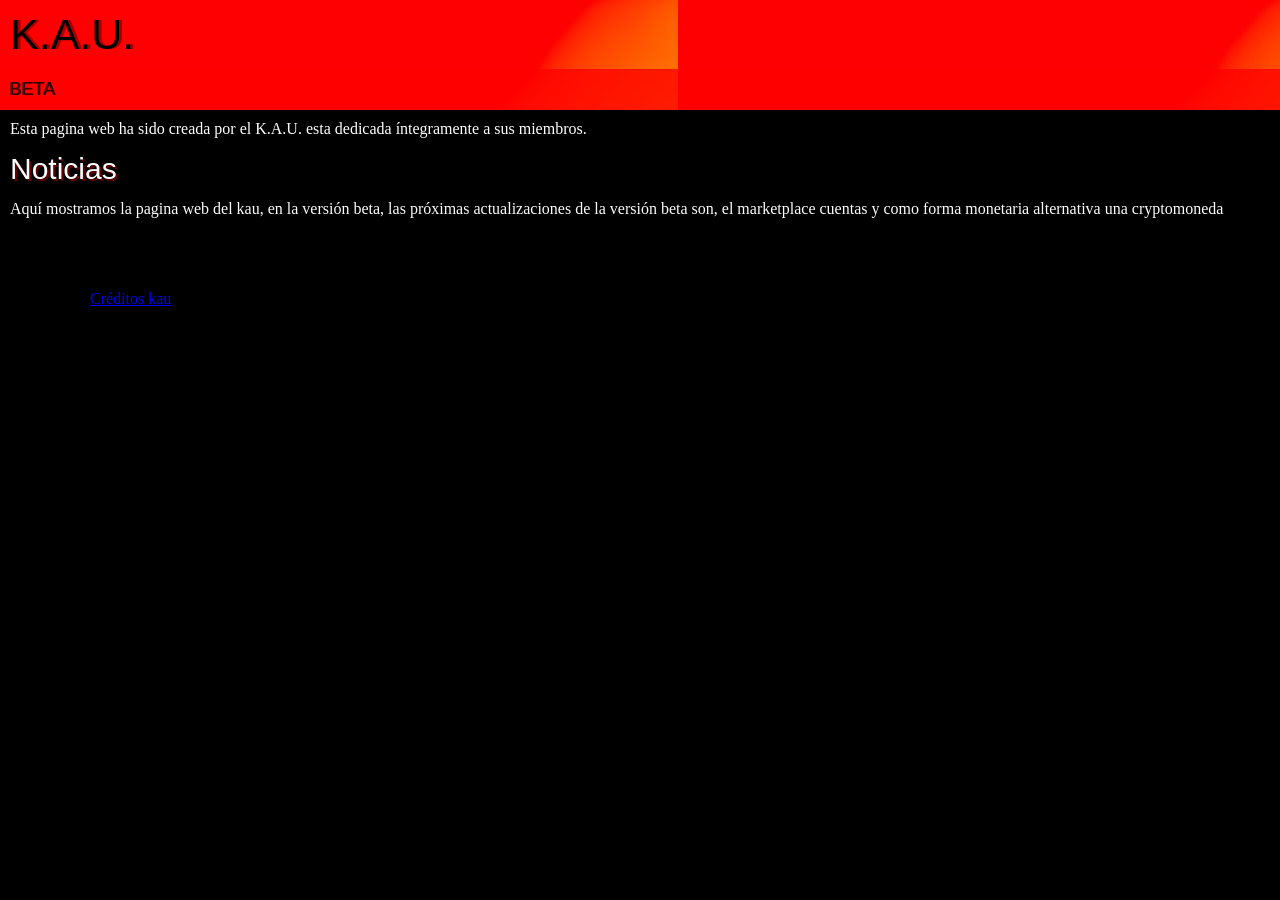
==== index.html @ 77ebacda "Fix stylesheet link path in index.html" ====
<!DOCTYPE html>
<html lang="">
<head>
<meta charset="UTF-8">
<meta name="viewport" content="width=device-width, initial-scale=1.0">
<meta name="generator" content="Silex v3.9.0">
<link rel="stylesheet" href="css/index-ae5b39160dc2de543ca246eb3b9f80047c3b11d22a035cbf97f714719ee43699.css" />





<link href="https://fonts.googleapis.com" rel="preconnect" ><link href="https://fonts.googleapis.com/css2" rel="preconnect" crossorigin ><link href="https://fonts.googleapis.com/css2?family=Aclonica&display=swap" rel="stylesheet" ><link href="https://fonts.googleapis.com/css2?family=Abyssinica+SIL&display=swap" rel="stylesheet" ></head>
<body id="iwjx"><div id="ip8m4" class="silex-default-container"><div class="silex-default-text" id="ilp3z">K.A.U.</div><div class="silex-default-text" id="ikdom">BETA</div></div><div class="silex-default-text" id="iqjkf">Esta pagina web ha sido creada por el K.A.U. esta dedicada íntegramente a sus miembros.</div><div class="silex-default-text" id="i7jyf">Noticias</div><div class="silex-default-container" id="imrfn"><div class="silex-default-text" id="if2fw">Aquí mostramos la pagina web del kau, en la versión beta, las próximas actualizaciones de la versión beta son, el marketplace cuentas y como forma monetaria alternativa una cryptomoneda</div></div>Marketplace<A id="i14nac" href="./cryptomoneda.html" class="silex-default-text">Créditos kau</A></body>
</html>
---- css/index-ae5b39160dc2de543ca246eb3b9f80047c3b11d22a035cbf97f714719ee43699.css ----
* { box-sizing: border-box; } body {margin: 0;}.silex-default-container{min-height:100px;}.silex-default-text{padding:10px;}body{background-color:#000000;}#ip8m4{background-image:url("../assets/elt.jpeg");}#ilp3z{font-family:Brush Script MT, sans-serif;font-size:43px;text-shadow:3px 0px 0px #a50000;}#ikdom{font-family:Brush Script MT, sans-serif;font-size:18px;text-decoration:none #cc1d1d #000000;opacity:0.78;text-shadow:-1px 0 0 black;background-color:#ff0000;}#iqjkf{color:#ffffff;}#i7jyf{color:#fcfcfc;font-family:Brush Script MT, sans-serif;font-size:30px;line-height:22px;letter-spacing:0px;text-shadow:2px 2px 0 #630000;}#if2fw{color:#fcfcfc;}@media (max-width: 768px){#ixudm{color:#e1e1e1;font-family:Brush Script MT, sans-serif;}bodyhtml{background-color:#000000;}}@media (max-width: 480px){#iqjkf{color:#ffffff;font-family:Verdana, Geneva, sans-serif;font-size:-6px;text-decoration:#edd8d8 #ffffff #fff8f8;}#if2fw{font-family:Brush Script MT, sans-serif;color:#fcfcfc;}#i14nac{color:#ffffff;}}
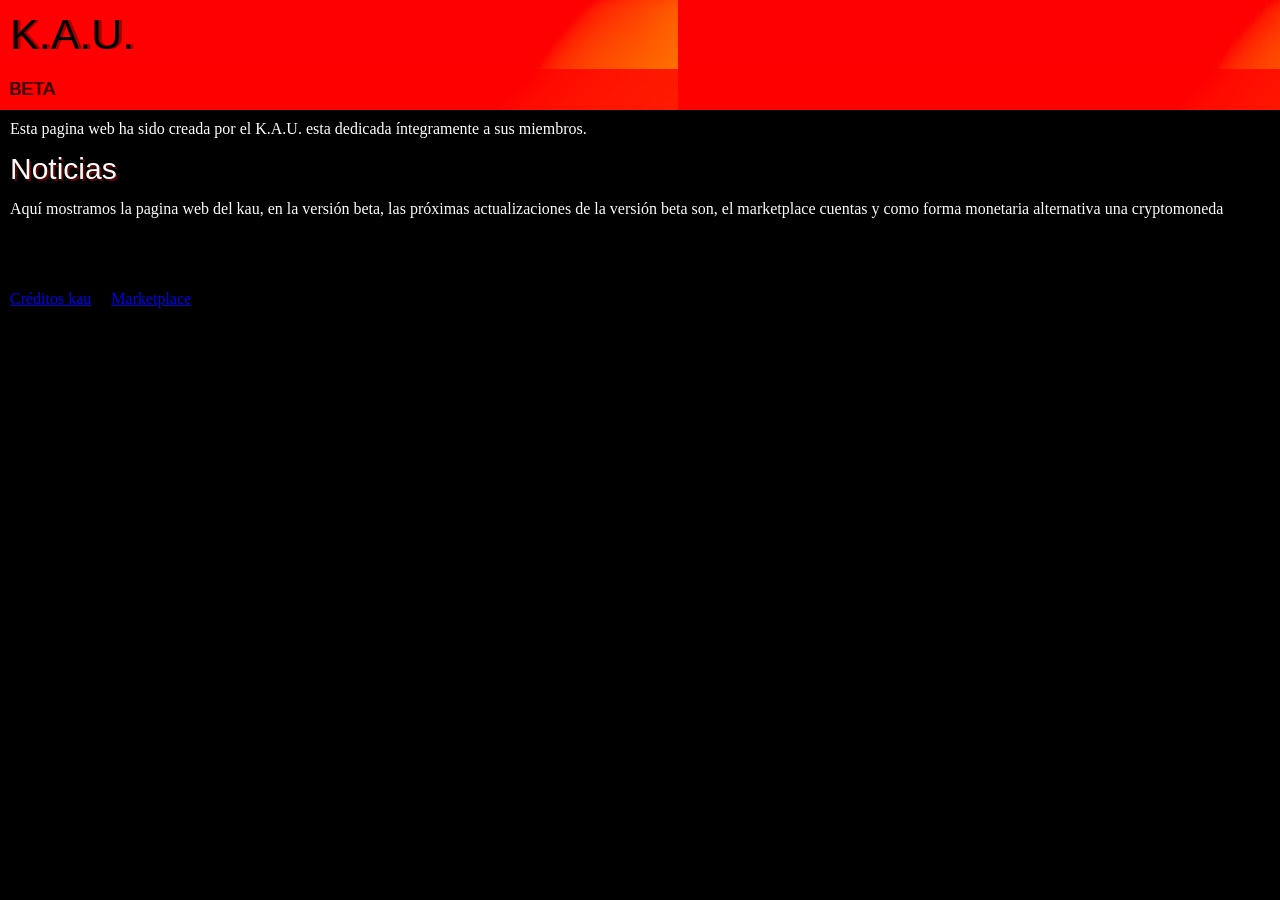
==== commit 67cce8f5: "Add files via upload" ====
--- a/index.html
+++ b/index.html
@@ -4,12 +4,12 @@
 <meta charset="UTF-8">
 <meta name="viewport" content="width=device-width, initial-scale=1.0">
 <meta name="generator" content="Silex v3.9.0">
-<link rel="stylesheet" href="css/index-ae5b39160dc2de543ca246eb3b9f80047c3b11d22a035cbf97f714719ee43699.css" />
+<link rel="stylesheet" href="/css/index-cbd0917a495015a91d7cd7247c90eb86c8bd8718e9deaddb13b81a8d6a9666ae.css" />
 
 
 
 
 
 <link href="https://fonts.googleapis.com" rel="preconnect" ><link href="https://fonts.googleapis.com/css2" rel="preconnect" crossorigin ><link href="https://fonts.googleapis.com/css2?family=Aclonica&display=swap" rel="stylesheet" ><link href="https://fonts.googleapis.com/css2?family=Abyssinica+SIL&display=swap" rel="stylesheet" ></head>
-<body id="iwjx"><div id="ip8m4" class="silex-default-container"><div class="silex-default-text" id="ilp3z">K.A.U.</div><div class="silex-default-text" id="ikdom">BETA</div></div><div class="silex-default-text" id="iqjkf">Esta pagina web ha sido creada por el K.A.U. esta dedicada íntegramente a sus miembros.</div><div class="silex-default-text" id="i7jyf">Noticias</div><div class="silex-default-container" id="imrfn"><div class="silex-default-text" id="if2fw">Aquí mostramos la pagina web del kau, en la versión beta, las próximas actualizaciones de la versión beta son, el marketplace cuentas y como forma monetaria alternativa una cryptomoneda</div></div>Marketplace<A id="i14nac" href="./cryptomoneda.html" class="silex-default-text">Créditos kau</A></body>
-</html>
+<body id="iwjx"><div id="ip8m4" class="silex-default-container"><div class="silex-default-text" id="ilp3z">K.A.U.</div><div class="silex-default-text" id="ikdom">BETA</div></div><div class="silex-default-text" id="iqjkf">Esta pagina web ha sido creada por el K.A.U. esta dedicada íntegramente a sus miembros.</div><div class="silex-default-text" id="i7jyf">Noticias</div><div class="silex-default-container" id="imrfn"><div class="silex-default-text" id="if2fw">Aquí mostramos la pagina web del kau, en la versión beta, las próximas actualizaciones de la versión beta son, el marketplace cuentas y como forma monetaria alternativa una cryptomoneda</div></div><A id="i14nac" href="./cryptomoneda.html" class="silex-default-text">Créditos kau</A><A id="i9fb7l" href="./cryptomoneda.html" class="silex-default-text">Marketplace</A></body>
+</html>
--- a/css/index-cbd0917a495015a91d7cd7247c90eb86c8bd8718e9deaddb13b81a8d6a9666ae.css
+++ b/css/index-cbd0917a495015a91d7cd7247c90eb86c8bd8718e9deaddb13b81a8d6a9666ae.css
@@ -0,0 +1 @@
+* { box-sizing: border-box; } body {margin: 0;}.silex-default-container{min-height:100px;}.silex-default-text{padding:10px;}body{background-color:#000000;}#ip8m4{background-image:url("../assets/elt.jpeg");}#ilp3z{font-family:Brush Script MT, sans-serif;font-size:43px;text-shadow:3px 0px 0px #a50000;}#ikdom{font-family:Brush Script MT, sans-serif;font-size:18px;text-decoration:none #cc1d1d #000000;opacity:0.78;text-shadow:-1px 0 0 black;background-color:#ff0000;}#iqjkf{color:#ffffff;}#i7jyf{color:#fcfcfc;font-family:Brush Script MT, sans-serif;font-size:30px;line-height:22px;letter-spacing:0px;text-shadow:2px 2px 0 #630000;}#if2fw{color:#fcfcfc;}@media (max-width: 768px){bodyhtml{background-color:#000000;}}@media (max-width: 480px){#iqjkf{color:#ffffff;font-family:Verdana, Geneva, sans-serif;font-size:-6px;text-decoration:#edd8d8 #ffffff #fff8f8;}#if2fw{font-family:Brush Script MT, sans-serif;color:#fcfcfc;}#i14nac{color:#ffffff;}#i9fb7l{color:#fdfdfd;}}
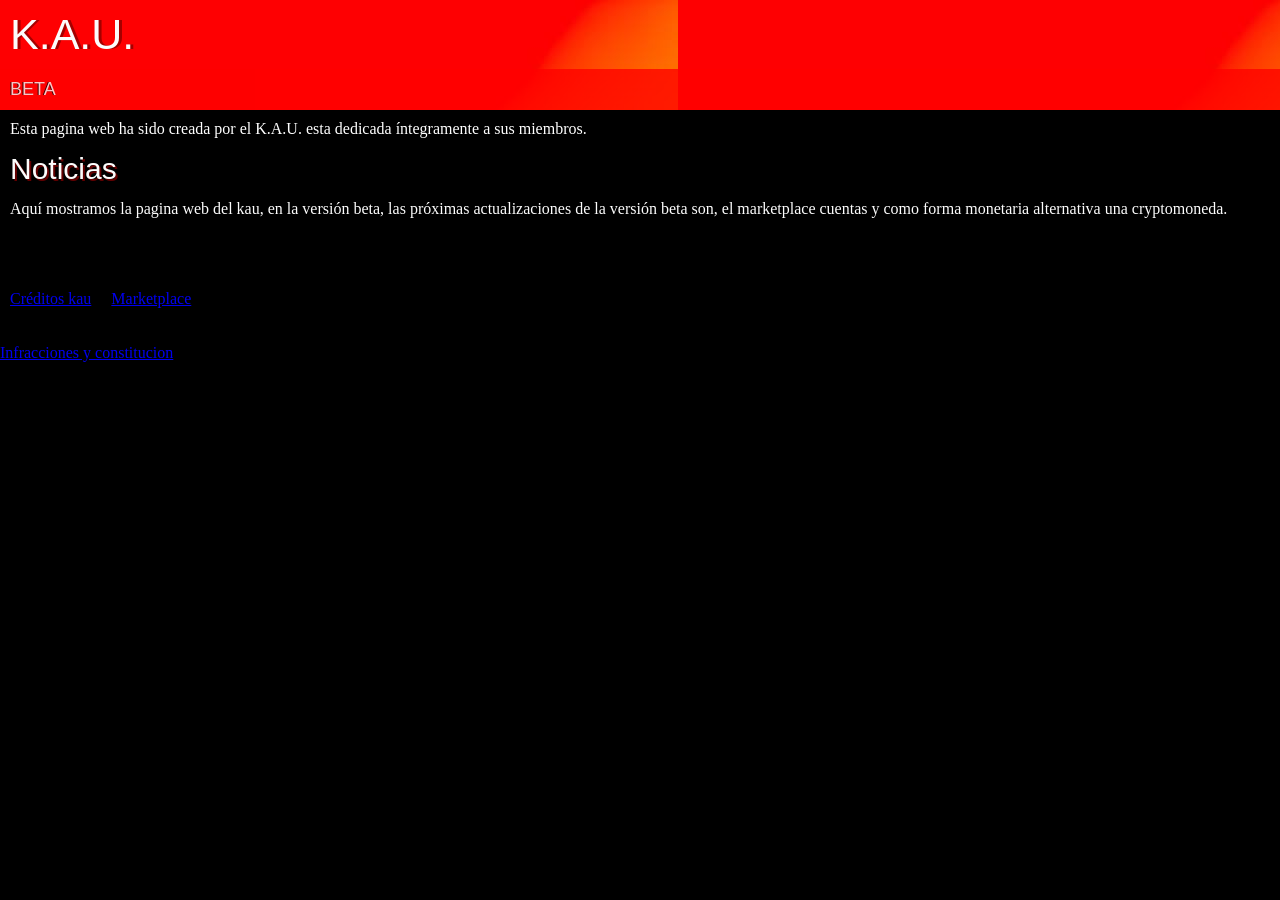
==== commit 3f974455: "Add files via upload" ====
--- a/index.html
+++ b/index.html
@@ -4,12 +4,12 @@
 <meta charset="UTF-8">
 <meta name="viewport" content="width=device-width, initial-scale=1.0">
 <meta name="generator" content="Silex v3.9.0">
-<link rel="stylesheet" href="/css/index-cbd0917a495015a91d7cd7247c90eb86c8bd8718e9deaddb13b81a8d6a9666ae.css" />
+<link rel="stylesheet" href="/css/index-19fbe2730187b5f8a5d8cf60af47354eece531aea0b69a1d1151381ec1788a7a.css" />
 
 
 
 
 
 <link href="https://fonts.googleapis.com" rel="preconnect" ><link href="https://fonts.googleapis.com/css2" rel="preconnect" crossorigin ><link href="https://fonts.googleapis.com/css2?family=Aclonica&display=swap" rel="stylesheet" ><link href="https://fonts.googleapis.com/css2?family=Abyssinica+SIL&display=swap" rel="stylesheet" ></head>
-<body id="iwjx"><div id="ip8m4" class="silex-default-container"><div class="silex-default-text" id="ilp3z">K.A.U.</div><div class="silex-default-text" id="ikdom">BETA</div></div><div class="silex-default-text" id="iqjkf">Esta pagina web ha sido creada por el K.A.U. esta dedicada íntegramente a sus miembros.</div><div class="silex-default-text" id="i7jyf">Noticias</div><div class="silex-default-container" id="imrfn"><div class="silex-default-text" id="if2fw">Aquí mostramos la pagina web del kau, en la versión beta, las próximas actualizaciones de la versión beta son, el marketplace cuentas y como forma monetaria alternativa una cryptomoneda</div></div><A id="i14nac" href="./cryptomoneda.html" class="silex-default-text">Créditos kau</A><A id="i9fb7l" href="./cryptomoneda.html" class="silex-default-text">Marketplace</A></body>
+<body id="iwjx"><div id="ip8m4" class="silex-default-container"><div id="ilp3z" class="silex-default-text">K.A.U.</div><div id="ikdom" class="silex-default-text">BETA</div></div><div id="iqjkf" class="silex-default-text">Esta pagina web ha sido creada por el K.A.U. esta dedicada íntegramente a sus miembros.</div><div id="i7jyf" class="silex-default-text">Noticias</div><div id="imrfn" class="silex-default-container"><div id="if2fw" class="silex-default-text">Aquí mostramos la pagina web del kau, en la versión beta, las próximas actualizaciones de la versión beta son, el marketplace cuentas y como forma monetaria alternativa una cryptomoneda.<br/><br/></div></div><A href="./cryptomoneda.html" id="i14nac" class="silex-default-text">Créditos kau</A><A href="./cryptomoneda.html" id="i9fb7l" class="silex-default-text">Marketplace</A><A id="i982iqy" href="./infracciones.html" class="silex-default-text"><br/><br/><br/>Infracciones y constitucion</A></body>
 </html>
--- a/css/index-19fbe2730187b5f8a5d8cf60af47354eece531aea0b69a1d1151381ec1788a7a.css
+++ b/css/index-19fbe2730187b5f8a5d8cf60af47354eece531aea0b69a1d1151381ec1788a7a.css
@@ -0,0 +1 @@
+* { box-sizing: border-box; } body {margin: 0;}.silex-default-container{min-height:100px;}.silex-default-text{padding:10px;}body{background-color:#000000;color:#fcfcfc;}#ip8m4{background-image:url("../assets/elt.jpeg");}#ilp3z{font-family:Brush Script MT, sans-serif;font-size:43px;text-shadow:3px 0px 0px #a50000;}#ikdom{background-color:#ff0000;font-family:Brush Script MT, sans-serif;font-size:18px;opacity:0.78;text-decoration:none #cc1d1d #000000;text-shadow:-1px 0 0 black;}#iqjkf{color:#ffffff;}#i7jyf{color:#fcfcfc;font-family:Brush Script MT, sans-serif;font-size:30px;letter-spacing:0px;line-height:22px;text-shadow:2px 2px 0 #630000;}#if2fw{color:#fcfcfc;}@media (max-width: 768px){bodyhtml{background-color:#000000;}}@media (max-width: 480px){#iqjkf{color:#ffffff;font-family:Verdana, Geneva, sans-serif;font-size:-6px;text-decoration:#edd8d8 #ffffff #fff8f8;}#if2fw{color:#fcfcfc;font-family:Brush Script MT, sans-serif;}#i14nac{color:#ffffff;}#i9fb7l{color:#fdfdfd;}#i982iqy{color:#ffffff;}#ilp3z{color:#000000;}#ikdom{color:#000000;}}
